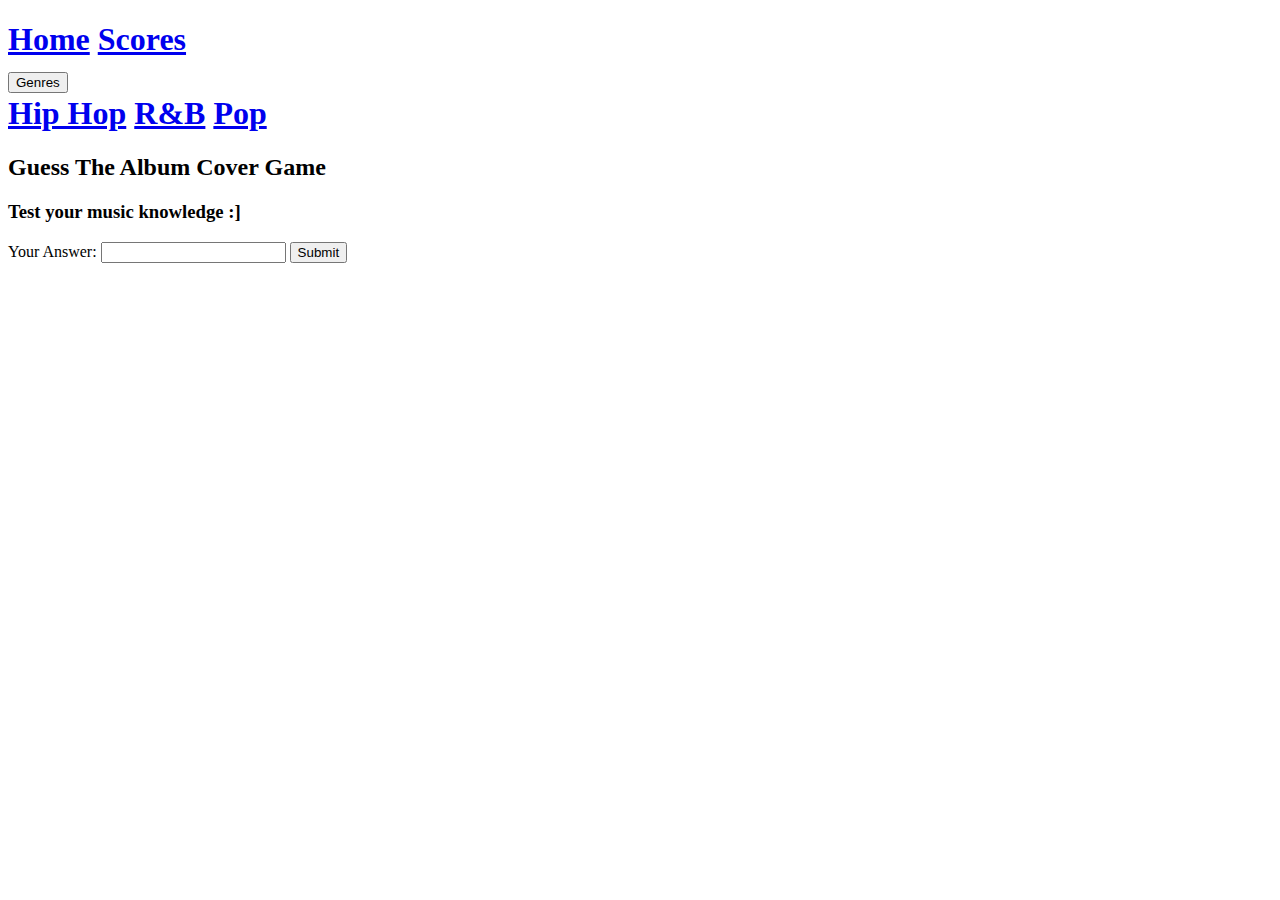
==== main.html @ f9ea82c8 "Update 2" ====
<!DOCTYPE html>
<html>
<head>
  <meta charset="UTF-8">
  <title>Album Cover Guessing Game</title>
  <link rel="preconnect" href="https://fonts.googleapis.com">
  <link rel="preconnect" href="https://fonts.gstatic.com" crossorigin>
  <link href="https://fonts.googleapis.com/css2?family=Roboto+Condensed:wght@300&family=Roboto:wght@300&display=swap" rel="stylesheet">
  <link rel="stylesheet" href="style.css">
  <script src="script.js"></script>
</head>
<body>
  <h1>
  <div class="navbar">
  <a href="#home">Home</a>
  <a href="#scores">Scores</a>
  <div class="dropdown">
    <button class="dropbtn">Genres 
      <i class="fa fa-caret-down"></i>
    </button>
    <div class="dropdown-content">
      <a href="#">Hip Hop</a>
      <a href="#">R&B</a>
      <a href="#">Pop</a>
    </div>
  </div> 
</div>
</h1>
  
  <h2>Guess The Album Cover Game</h2>
  
  <h3>Test your music knowledge :]</h3>

  <form>
    <label for="guess">Your Answer:</label>
    <input type="text" id="guess" name="guess">
    <button type="submit">Submit</button>
  </form>
  
  <p id="result"></p>

</body>

</html>
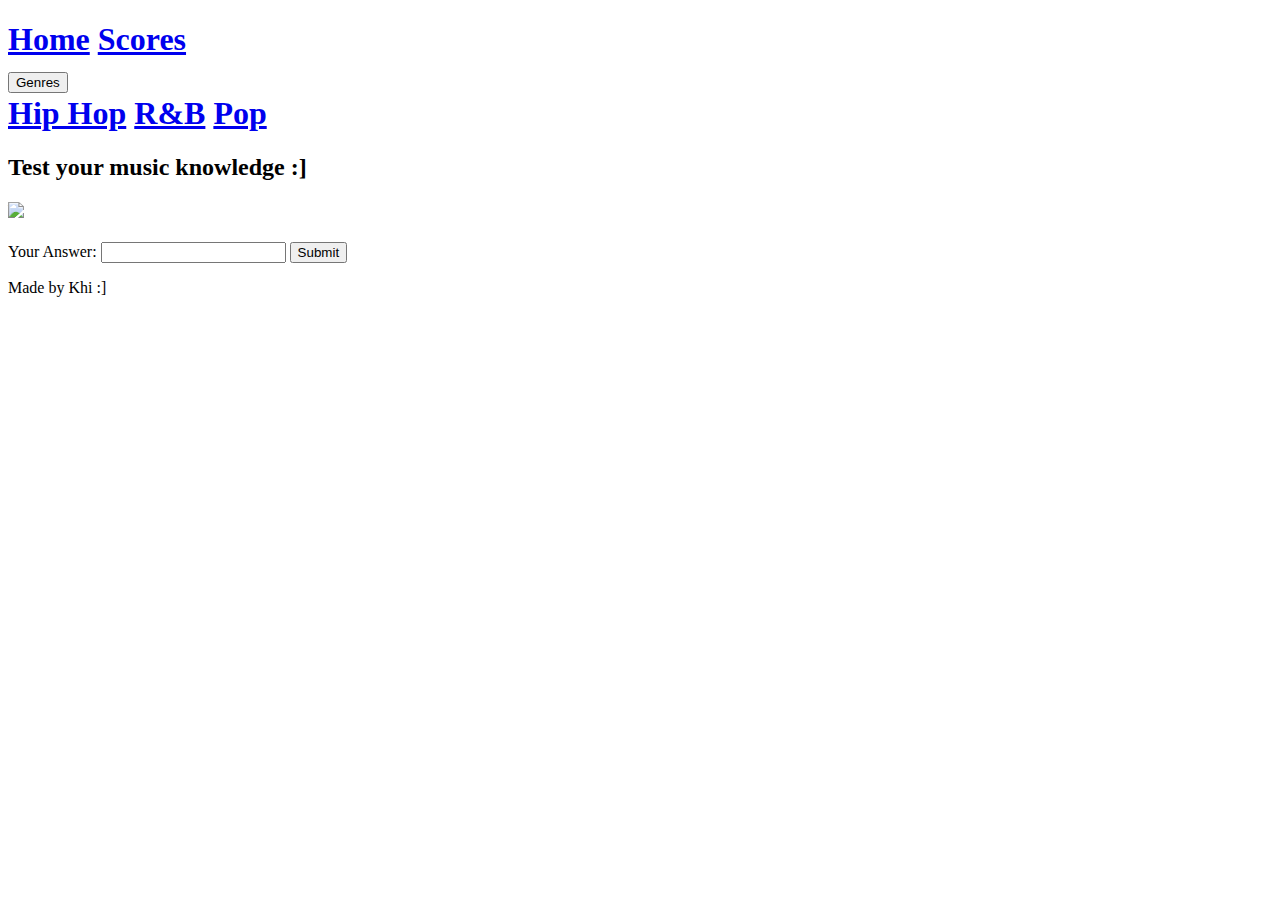
==== commit b533f458: "Update 9 (Finished JS I think, but still not fully functional)" ====
--- a/main.html
+++ b/main.html
@@ -2,43 +2,49 @@
 <html>
 <head>
   <meta charset="UTF-8">
-  <title>Album Cover Guessing Game</title>
+  <title>Album Guessing Game</title>
   <link rel="preconnect" href="https://fonts.googleapis.com">
   <link rel="preconnect" href="https://fonts.gstatic.com" crossorigin>
   <link href="https://fonts.googleapis.com/css2?family=Roboto+Condensed:wght@300&family=Roboto:wght@300&display=swap" rel="stylesheet">
   <link rel="stylesheet" href="style.css">
-  <script src="script.js"></script>
+  <script src="main.js" defer></script>
 </head>
+
 <body>
   <h1>
-  <div class="navbar">
-  <a href="#home">Home</a>
-  <a href="#scores">Scores</a>
-  <div class="dropdown">
-    <button class="dropbtn">Genres 
+    <div class="navbar">
+      <a href="#home">Home</a>
+      <a href="#scores">Scores</a>
+    <div class="dropdown">
+      <button class="dropbtn">Genres
       <i class="fa fa-caret-down"></i>
-    </button>
-    <div class="dropdown-content">
-      <a href="#">Hip Hop</a>
-      <a href="#">R&B</a>
-      <a href="#">Pop</a>
-    </div>
-  </div> 
-</div>
-</h1>
+      </button>
+      <div class="dropdown-content">
+        <a href="#">Hip Hop</a>
+        <a href="#">R&B</a>
+        <a href="#">Pop</a>
+      </div>
+    </div> 
+  </div>
+  </h1>
   
-  <h2>Guess The Album Cover Game</h2>
-  
-  <h3>Test your music knowledge :]</h3>
+  <h2>Test your music knowledge :]</h2>
 
-  <form>
-    <label for="guess">Your Answer:</label>
-    <input type="text" id="guess" name="guess">
-    <button type="submit">Submit</button>
-  </form>
-  
-  <p id="result"></p>
+  <h3>
+    <div id="imagePlaceHolder"></div>  
+  </h3>  
+  <main>
+    <form>
+      <label for="guess">Your Answer:</label>
+      <input type="text" id="guess" name="guess">
+      <button onclick="checkAnswer()" id="submitbutton">Submit</button>
+    </form>
+  </main>
+  <p id="correctMessage"></p>
+  <p id="incorrectMessage"></p>
 
 </body>
 
+<footer>Made by Khi :]</footer>
+
 </html>